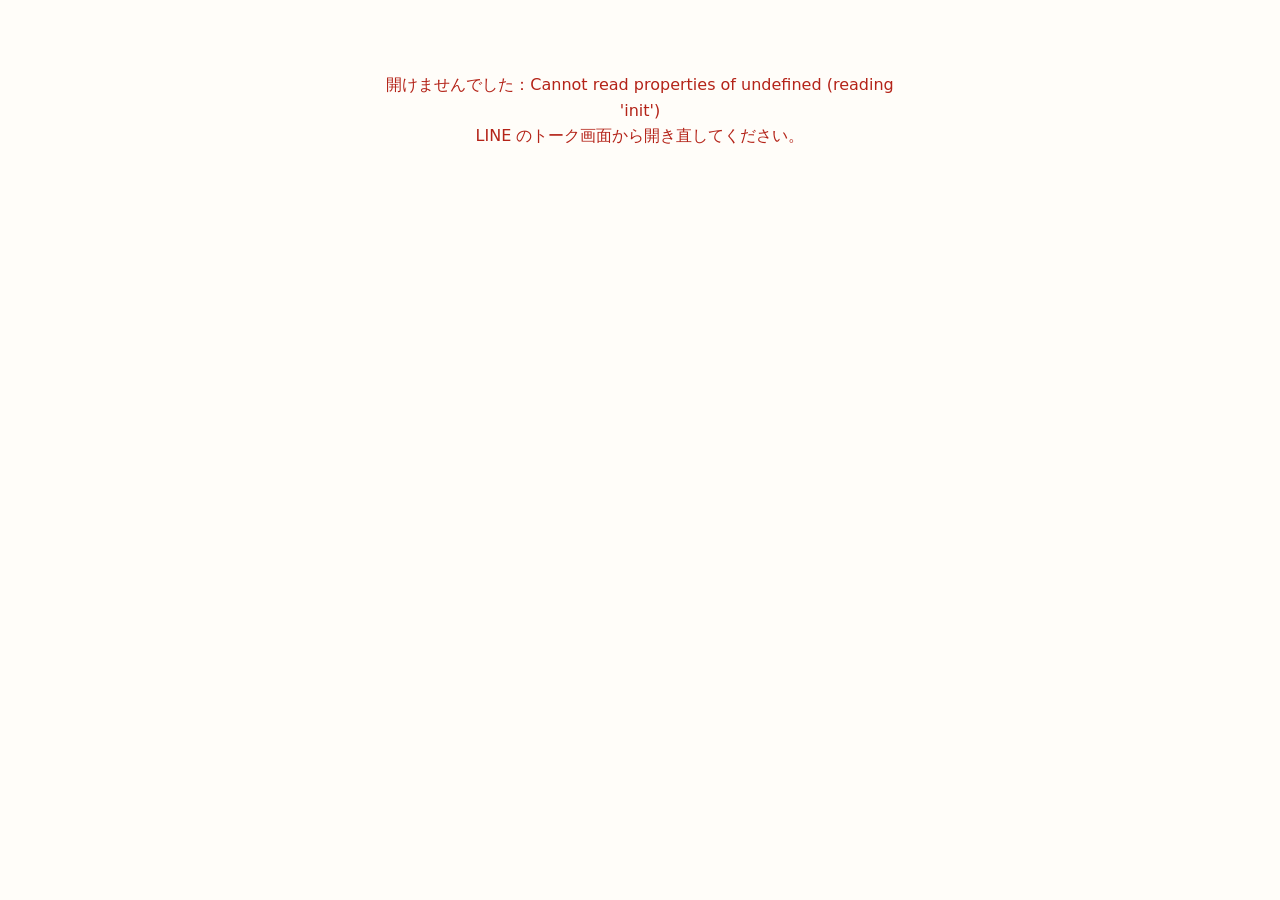
==== web/index.html @ 7856d059 "WEEKDAY SIGNAL：LINE から入力してスプレッドシートに溜める仕組み一式 入力ページ（LIFF）、ボット（Apps Script）、親の画面（Apps Script・Google ログイ" ====
<!doctype html>
<html lang="ja">
<head>
<meta charset="utf-8">
<meta name="viewport" content="width=device-width,initial-scale=1,viewport-fit=cover">
<title>WEEKDAY SIGNAL</title>
<link rel="stylesheet" href="style.css">
</head>
<body>
<main id="app" aria-live="polite">
  <p class="loading">読み込み中…</p>
</main>
<script src="https://static.line-scdn.net/liff/edge/2/sdk.js"></script>
<script src="config.js"></script>
<script src="app.js"></script>
</body>
</html>
---- web/style.css ----
/* 紙のシートの色を曜日ごとに引き継ぐ。指で押しやすい大きさ（44px 以上）を優先 */
:root {
  --ink: #2b2f36; --muted: #6b7280; --line: #e5e7eb; --bg: #fffdf9; --card: #ffffff;
  --accent: #e8798a; --accent-soft: #fde8ec;
  --font: "Hiragino Maru Gothic ProN", "Hiragino Sans", "Noto Sans JP", system-ui, sans-serif;
}
body[data-day="mon"] { --accent: #e8798a; --accent-soft: #fde8ec; }
body[data-day="tue"] { --accent: #4f9fd6; --accent-soft: #e3f1fb; }
body[data-day="wed"] { --accent: #5aa86a; --accent-soft: #e6f4e8; }
body[data-day="thu"] { --accent: #e0a23a; --accent-soft: #fdf1dc; }
body[data-day="fri"] { --accent: #8f78d6; --accent-soft: #eee9fb; }
* { box-sizing: border-box; }
body { margin: 0; background: var(--bg); color: var(--ink); font-family: var(--font); font-size: 16px; line-height: 1.6; }
main { max-width: 560px; margin: 0 auto; padding: 16px 16px calc(96px + env(safe-area-inset-bottom)); }
.loading, .error { padding: 40px 0; text-align: center; color: var(--muted); }
.error { color: #b42318; }
header.day { background: var(--accent-soft); border-radius: 16px; padding: 16px; margin-bottom: 16px; }
header.day .slot { font-size: 13px; font-weight: 700; color: var(--accent); letter-spacing: .06em; }
header.day h1 { margin: 2px 0 0; font-size: 22px; }
header.day .q { margin: 6px 0 0; font-size: 14px; color: var(--muted); }
.daypick { display: flex; gap: 6px; margin: 10px 0 0; flex-wrap: wrap; }
.daypick button { min-width: 44px; min-height: 36px; border: 1px solid var(--line); background: #fff; border-radius: 999px; font: inherit; font-size: 14px; }
.daypick button[aria-pressed="true"] { background: var(--accent); color: #fff; border-color: var(--accent); }
section { background: var(--card); border: 1px solid var(--line); border-radius: 16px; padding: 14px 14px 16px; margin-bottom: 12px; }
section h2 { font-size: 15px; margin: 0 0 10px; display: flex; gap: 8px; align-items: baseline; }
section h2 .n { display: inline-grid; place-items: center; width: 22px; height: 22px; border-radius: 50%; background: var(--accent); color: #fff; font-size: 12px; flex: none; }
section .hint { font-size: 12.5px; color: var(--muted); margin: -6px 0 10px; }
.scale { display: grid; grid-template-columns: 3.2em repeat(5, 1fr); gap: 6px; align-items: center; margin-bottom: 8px; }
.scale span { font-size: 14px; }
.chips { display: flex; flex-wrap: wrap; gap: 8px; }
.chip { position: relative; }
.chip input { position: absolute; opacity: 0; pointer-events: none; }
.chip label, .num label { display: inline-flex; align-items: center; justify-content: center; min-height: 44px; padding: 0 14px; border: 1.5px solid var(--line); border-radius: 999px; background: #fff; font-size: 15px; cursor: pointer; user-select: none; }
.num label { width: 100%; padding: 0; border-radius: 12px; }
.chip input:checked + label, .num input:checked + label { background: var(--accent); border-color: var(--accent); color: #fff; font-weight: 700; }
.chip input:focus-visible + label, .num input:focus-visible + label { outline: 3px solid var(--accent-soft); }
.num { position: relative; }
.num input { position: absolute; opacity: 0; pointer-events: none; }
.list .chip label { width: 100%; justify-content: flex-start; border-radius: 12px; text-align: left; padding: 10px 14px; }
.list { display: grid; gap: 8px; }
textarea, input[type="text"] { width: 100%; font: inherit; border: 1.5px solid var(--line); border-radius: 12px; padding: 10px 12px; background: #fff; }
textarea { min-height: 72px; resize: vertical; }
.keyline { display: grid; grid-template-columns: auto minmax(0, 1fr) auto; align-items: center; gap: 6px; }
.keyline input { width: 100%; }
.morning-quest { background: var(--accent-soft); border-radius: 12px; padding: 10px 12px; font-size: 14px; margin-bottom: 10px; }
.bar { position: fixed; left: 0; right: 0; bottom: 0; padding: 12px 16px calc(12px + env(safe-area-inset-bottom)); background: linear-gradient(transparent, var(--bg) 30%); }
.bar button { display: block; width: 100%; max-width: 560px; margin: 0 auto; min-height: 52px; border: 0; border-radius: 14px; background: var(--accent); color: #fff; font: inherit; font-size: 17px; font-weight: 700; }
.bar button:disabled { opacity: .5; }
.done { text-align: center; padding: 48px 0; }
.done h1 { font-size: 22px; }
.rules { font-size: 12.5px; color: var(--muted); text-align: center; margin: 16px 0 0; }
.stamps { margin-top: 20px; background: var(--accent-soft); border-radius: 14px; padding: 14px; }
.stamps b { font-size: 22px; color: var(--accent); }
.stamps small { color: var(--muted); }
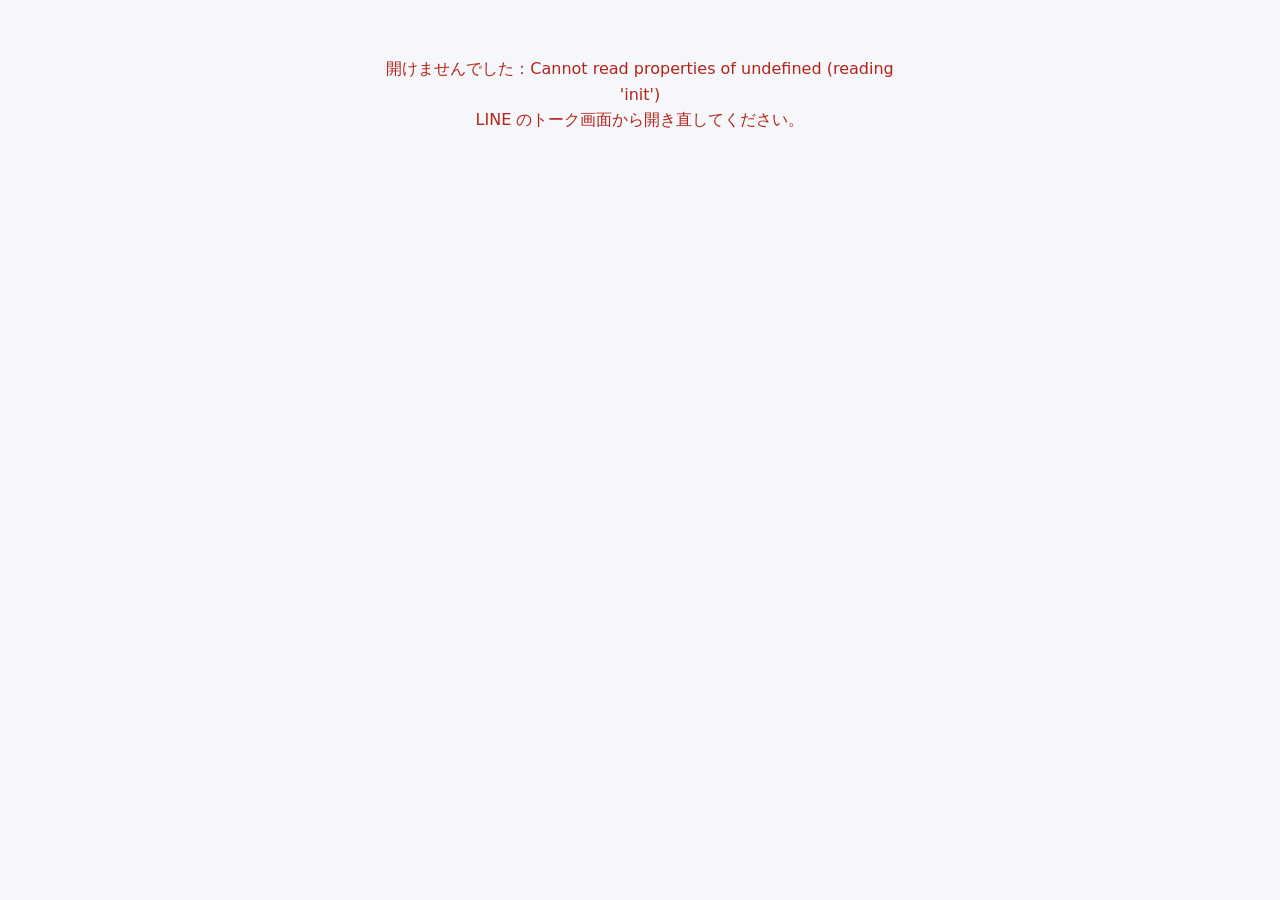
==== commit 412ce828: "アプリ名を Aestus にする - 入力ページ・親の画面のタイトルと見出し、ボットの友だち追加の挨拶、コードの見出し - ワークの名前「WEEKDAY SIGNAL」は残す（入力ページでは Aest" ====
--- a/web/index.html
+++ b/web/index.html
@@ -3,7 +3,7 @@
 <head>
 <meta charset="utf-8">
 <meta name="viewport" content="width=device-width,initial-scale=1,viewport-fit=cover">
-<title>WEEKDAY SIGNAL</title>
+<title>Aestus</title>
 <link rel="stylesheet" href="style.css">
 </head>
 <body>
--- a/web/style.css
+++ b/web/style.css
@@ -1,54 +1,87 @@
-/* 紙のシートの色を曜日ごとに引き継ぐ。指で押しやすい大きさ（44px 以上）を優先 */
+/* Aestus の入力ページ。紙のシート（ワーク「WEEKDAY SIGNAL」）の見た目を引き継ぐ：紺の空と山の帯、曜日の色、朝・夜の帯、丸数字。
+   指で押しやすい大きさ（44px 以上）を優先 */
 :root {
-  --ink: #2b2f36; --muted: #6b7280; --line: #e5e7eb; --bg: #fffdf9; --card: #ffffff;
-  --accent: #e8798a; --accent-soft: #fde8ec;
+  --ink: #1f2635; --muted: #667085; --line: #e3e6ec; --bg: #f6f7fb; --card: #ffffff;
+  --navy: #17223f; --navy-2: #2c3d6b;
+  --accent: #e0566a; --accent-soft: #fde9ec; --accent-ink: #b8384d;
   --font: "Hiragino Maru Gothic ProN", "Hiragino Sans", "Noto Sans JP", system-ui, sans-serif;
 }
-body[data-day="mon"] { --accent: #e8798a; --accent-soft: #fde8ec; }
-body[data-day="tue"] { --accent: #4f9fd6; --accent-soft: #e3f1fb; }
-body[data-day="wed"] { --accent: #5aa86a; --accent-soft: #e6f4e8; }
-body[data-day="thu"] { --accent: #e0a23a; --accent-soft: #fdf1dc; }
-body[data-day="fri"] { --accent: #8f78d6; --accent-soft: #eee9fb; }
+body[data-day="mon"] { --accent: #e0566a; --accent-soft: #fde9ec; --accent-ink: #b8384d; }
+body[data-day="tue"] { --accent: #3b8bd0; --accent-soft: #e4f0fb; --accent-ink: #23679f; }
+body[data-day="wed"] { --accent: #3f9f5c; --accent-soft: #e5f4e9; --accent-ink: #2b7642; }
+body[data-day="thu"] { --accent: #d99a1e; --accent-soft: #fdf2d9; --accent-ink: #94650a; }
+body[data-day="fri"] { --accent: #7b62c9; --accent-soft: #eeeafb; --accent-ink: #5a43a6; }
 * { box-sizing: border-box; }
 body { margin: 0; background: var(--bg); color: var(--ink); font-family: var(--font); font-size: 16px; line-height: 1.6; }
-main { max-width: 560px; margin: 0 auto; padding: 16px 16px calc(96px + env(safe-area-inset-bottom)); }
-.loading, .error { padding: 40px 0; text-align: center; color: var(--muted); }
+main { max-width: 560px; margin: 0 auto; padding: 0 0 calc(96px + env(safe-area-inset-bottom)); }
+.loading, .error { padding: 40px 16px; text-align: center; color: var(--muted); }
 .error { color: #b42318; }
-header.day { background: var(--accent-soft); border-radius: 16px; padding: 16px; margin-bottom: 16px; }
-header.day .slot { font-size: 13px; font-weight: 700; color: var(--accent); letter-spacing: .06em; }
-header.day h1 { margin: 2px 0 0; font-size: 22px; }
-header.day .q { margin: 6px 0 0; font-size: 14px; color: var(--muted); }
-.daypick { display: flex; gap: 6px; margin: 10px 0 0; flex-wrap: wrap; }
-.daypick button { min-width: 44px; min-height: 36px; border: 1px solid var(--line); background: #fff; border-radius: 999px; font: inherit; font-size: 14px; }
-.daypick button[aria-pressed="true"] { background: var(--accent); color: #fff; border-color: var(--accent); }
+
+/* 上の帯：紺の空 → 曜日の色の朝焼け、山並み */
+.hero { position: relative; overflow: hidden; color: #fff; padding: 16px 16px 46px;
+  background: linear-gradient(180deg, var(--navy) 0%, var(--navy-2) 55%, var(--accent) 135%); }
+.hero .brand { display: flex; align-items: baseline; gap: 8px; }
+.hero .brand b { font-size: 17px; font-weight: 800; letter-spacing: .04em; }
+.hero .brand span { font-size: 11px; font-weight: 700; letter-spacing: .14em; opacity: .75; }
+.hero .dayline { display: flex; align-items: baseline; gap: 8px; margin-top: 6px; }
+.hero .dayline .en { font-size: 30px; font-weight: 900; letter-spacing: .02em; line-height: 1; }
+.hero .dayline .ja { font-size: 14px; font-weight: 700; }
+.hero .dayline .date { margin-left: auto; font-size: 13px; opacity: .85; font-variant-numeric: tabular-nums; }
+.hero h1 { margin: 6px 0 0; font-size: 22px; font-weight: 900; letter-spacing: .03em; }
+.hero .theme { margin: 0; font-size: 15px; font-weight: 700; }
+.hero .q { margin: 8px 0 0; font-size: 14px; background: rgba(255,255,255,.14); border-radius: 10px; padding: 6px 10px; display: inline-block; position: relative; z-index: 1; }
+.hero .mtn { position: absolute; left: 0; right: 0; bottom: 0; width: 100%; height: 56px; }
+
+.pickers { padding: 10px 16px 0; display: grid; gap: 8px; }
+.pickers button { min-width: 44px; min-height: 40px; border: 1.5px solid var(--line); background: #fff; color: var(--ink); border-radius: 999px; font: inherit; font-size: 14px; padding: 0 14px; }
+.daypick, .who { display: flex; gap: 6px; flex-wrap: wrap; }
+.daypick button[aria-pressed="true"] { background: var(--accent); color: #fff; border-color: var(--accent); font-weight: 700; }
+.who button { font-weight: 700; }
+.who button[aria-pressed="true"] { background: var(--navy); color: #fff; border-color: var(--navy); }
+.who::before { content: "書く人"; font-size: 12px; color: var(--muted); align-self: center; margin-right: 2px; }
+
+form { padding: 0 16px; }
+/* 朝・夜の帯（シートの「☀ 朝 ANTENNA ON（2〜3分）」） */
+.band { display: flex; align-items: baseline; gap: 8px; margin: 16px 0 10px; padding: 10px 14px; border-radius: 14px; }
+.band b { font-size: 20px; }
+.band .icon { font-size: 20px; }
+.band .en { font-weight: 800; letter-spacing: .06em; font-size: 15px; }
+.band small { color: inherit; opacity: .75; }
+.band.morning { background: var(--accent-soft); color: var(--accent-ink); }
+.band.night { background: var(--navy); color: #fff; }
+
 section { background: var(--card); border: 1px solid var(--line); border-radius: 16px; padding: 14px 14px 16px; margin-bottom: 12px; }
-section h2 { font-size: 15px; margin: 0 0 10px; display: flex; gap: 8px; align-items: baseline; }
-section h2 .n { display: inline-grid; place-items: center; width: 22px; height: 22px; border-radius: 50%; background: var(--accent); color: #fff; font-size: 12px; flex: none; }
+section h2 { font-size: 16px; margin: 0 0 10px; display: flex; gap: 8px; align-items: center; }
+section h2 .n { display: inline-grid; place-items: center; width: 24px; height: 24px; border-radius: 50%; background: var(--accent); color: #fff; font-size: 13px; flex: none; }
+body[data-slot="night"] section h2 .n { background: var(--navy); }
+section h2.plain { font-size: 14px; color: var(--accent-ink); }
+section.motto { border: 1.5px dashed var(--accent); background: var(--accent-soft); }
 section .hint { font-size: 12.5px; color: var(--muted); margin: -6px 0 10px; }
-.scale { display: grid; grid-template-columns: 3.2em repeat(5, 1fr); gap: 6px; align-items: center; margin-bottom: 8px; }
-.scale span { font-size: 14px; }
+.scale { display: grid; grid-template-columns: 5.6em repeat(5, 1fr); gap: 6px; align-items: center; margin-bottom: 8px; }
+.scale span { font-size: 15px; font-weight: 700; line-height: 1.2; }
+.scale small { display: block; font-size: 11px; color: var(--muted); font-weight: 400; }
 .chips { display: flex; flex-wrap: wrap; gap: 8px; }
-.chip { position: relative; }
-.chip input { position: absolute; opacity: 0; pointer-events: none; }
+.chip, .num { position: relative; }
+.chip input, .num input { position: absolute; opacity: 0; pointer-events: none; }
 .chip label, .num label { display: inline-flex; align-items: center; justify-content: center; min-height: 44px; padding: 0 14px; border: 1.5px solid var(--line); border-radius: 999px; background: #fff; font-size: 15px; cursor: pointer; user-select: none; }
-.num label { width: 100%; padding: 0; border-radius: 12px; }
+.num label { width: 100%; padding: 0; border-radius: 50%; aspect-ratio: 1; min-height: 40px; max-width: 48px; margin: 0 auto; }
 .chip input:checked + label, .num input:checked + label { background: var(--accent); border-color: var(--accent); color: #fff; font-weight: 700; }
-.chip input:focus-visible + label, .num input:focus-visible + label { outline: 3px solid var(--accent-soft); }
-.num { position: relative; }
-.num input { position: absolute; opacity: 0; pointer-events: none; }
+.chip input:focus-visible + label, .num input:focus-visible + label { outline: 3px solid var(--accent-soft); outline-offset: 1px; }
+.list { display: grid; gap: 8px; }
 .list .chip label { width: 100%; justify-content: flex-start; border-radius: 12px; text-align: left; padding: 10px 14px; }
-.list { display: grid; gap: 8px; }
-textarea, input[type="text"] { width: 100%; font: inherit; border: 1.5px solid var(--line); border-radius: 12px; padding: 10px 12px; background: #fff; }
+textarea, input[type="text"] { width: 100%; font: inherit; border: 1.5px solid var(--line); border-radius: 12px; padding: 10px 12px; background: #fff; color: var(--ink); }
 textarea { min-height: 72px; resize: vertical; }
-.keyline { display: grid; grid-template-columns: auto minmax(0, 1fr) auto; align-items: center; gap: 6px; }
-.keyline input { width: 100%; }
+.blankline, .own { display: grid; grid-template-columns: auto minmax(0, 1fr) auto; align-items: center; gap: 6px; font-weight: 700; }
+.own { grid-template-columns: auto minmax(0, 1fr); margin-top: 10px; font-weight: 400; font-size: 14px; }
 .morning-quest { background: var(--accent-soft); border-radius: 12px; padding: 10px 12px; font-size: 14px; margin-bottom: 10px; }
 .bar { position: fixed; left: 0; right: 0; bottom: 0; padding: 12px 16px calc(12px + env(safe-area-inset-bottom)); background: linear-gradient(transparent, var(--bg) 30%); }
-.bar button { display: block; width: 100%; max-width: 560px; margin: 0 auto; min-height: 52px; border: 0; border-radius: 14px; background: var(--accent); color: #fff; font: inherit; font-size: 17px; font-weight: 700; }
+.bar button { display: block; width: 100%; max-width: 528px; margin: 0 auto; min-height: 52px; border: 0; border-radius: 14px; background: var(--accent); color: #fff; font: inherit; font-size: 17px; font-weight: 800; }
+body[data-slot="night"] .bar button { background: var(--navy); }
 .bar button:disabled { opacity: .5; }
-.done { text-align: center; padding: 48px 0; }
+.done { text-align: center; padding: 48px 16px; }
 .done h1 { font-size: 22px; }
+.done .again { min-height: 44px; border: 1.5px solid var(--navy); background: #fff; color: var(--navy); border-radius: 999px; padding: 0 18px; font: inherit; font-weight: 700; }
 .rules { font-size: 12.5px; color: var(--muted); text-align: center; margin: 16px 0 0; }
 .stamps { margin-top: 20px; background: var(--accent-soft); border-radius: 14px; padding: 14px; }
-.stamps b { font-size: 22px; color: var(--accent); }
+.stamps b { font-size: 22px; color: var(--accent-ink); }
 .stamps small { color: var(--muted); }
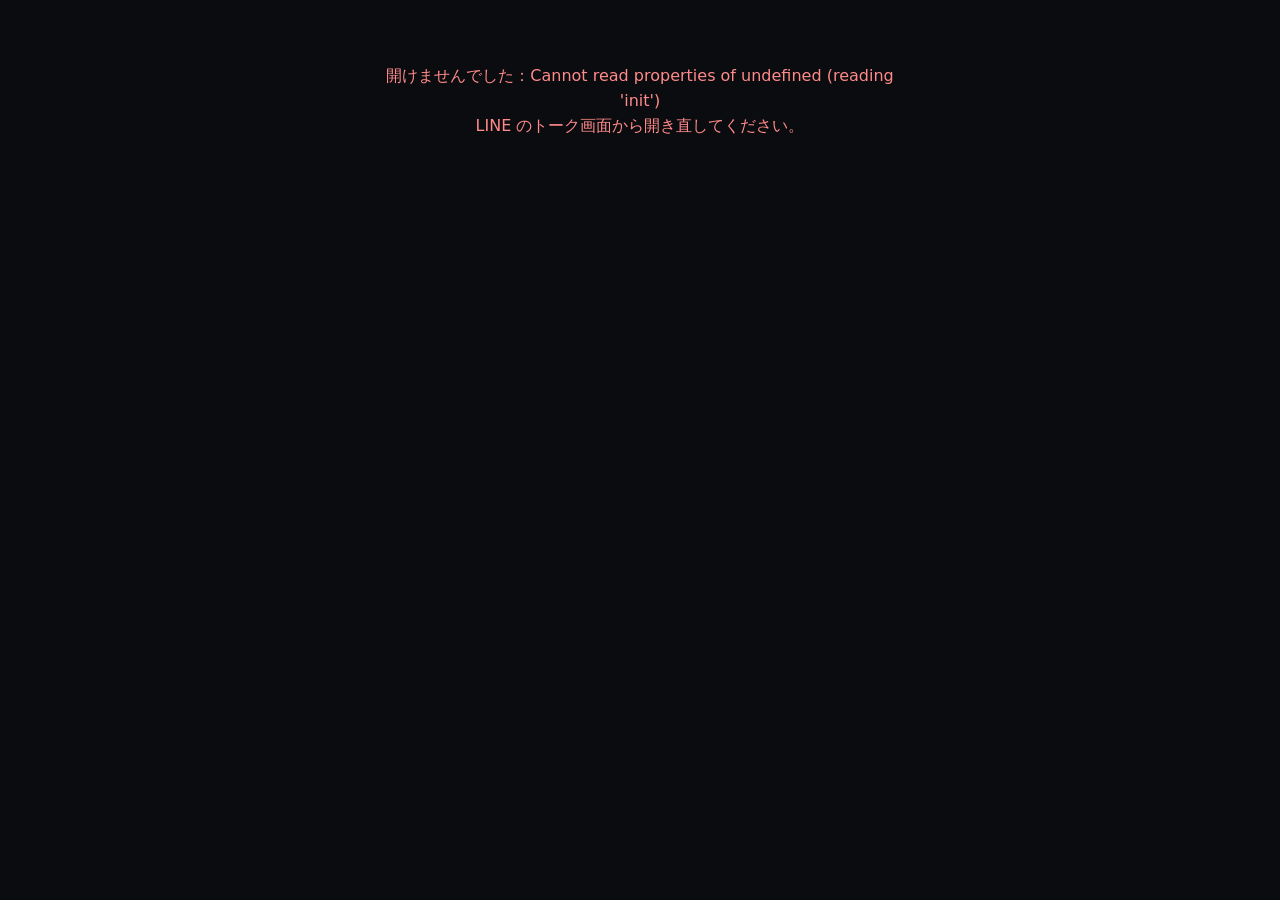
==== commit c5d37451: "案3（アスリートログ・黒基調）の見本 入力ページを、黒地・曜日の1色・英字のタグ（WARM-UP / COOL-DOWN、READINESS、DRILL…）に作り替えた見本。 1〜5 はつながったメー" ====
--- a/web/index.html
+++ b/web/index.html
@@ -2,16 +2,18 @@
 <html lang="ja">
 <head>
 <meta charset="utf-8">
+<meta name="theme-color" content="#0a0c0f">
 <meta name="viewport" content="width=device-width,initial-scale=1,viewport-fit=cover">
 <title>Aestus</title>
-<link rel="stylesheet" href="style.css">
+<link rel="stylesheet" href="style.css?v=__V__">
 </head>
 <body>
 <main id="app" aria-live="polite">
   <p class="loading">読み込み中…</p>
 </main>
 <script src="https://static.line-scdn.net/liff/edge/2/sdk.js"></script>
-<script src="config.js"></script>
-<script src="app.js"></script>
+<!-- ?v= は公開のたびに変わる（pages.yml が書き換える）。LINE の中のブラウザが古い config.js を使い続けないように -->
+<script src="config.js?v=__V__"></script>
+<script src="app.js?v=__V__"></script>
 </body>
 </html>
--- a/web/style.css
+++ b/web/style.css
@@ -1,87 +1,108 @@
-/* Aestus の入力ページ。紙のシート（ワーク「WEEKDAY SIGNAL」）の見た目を引き継ぐ：紺の空と山の帯、曜日の色、朝・夜の帯、丸数字。
-   指で押しやすい大きさ（44px 以上）を優先 */
+/* Aestus 入力ページ。コンセプトは「トレーニングログ」：黒地、数字と英字のタグで区切る、色は曜日の1色だけ。
+   指で押しやすい大きさ（44px 以上）は保つ */
 :root {
-  --ink: #1f2635; --muted: #667085; --line: #e3e6ec; --bg: #f6f7fb; --card: #ffffff;
-  --navy: #17223f; --navy-2: #2c3d6b;
-  --accent: #e0566a; --accent-soft: #fde9ec; --accent-ink: #b8384d;
-  --font: "Hiragino Maru Gothic ProN", "Hiragino Sans", "Noto Sans JP", system-ui, sans-serif;
+  --bg: #0a0c0f; --surface: #12151a; --surface-2: #181c22; --line: #252b34;
+  --ink: #f3f5f8; --muted: #8e97a5; --dim: #5d6674;
+  --accent: #ff4d61; --on-accent: #0a0c0f;
+  --font: -apple-system, BlinkMacSystemFont, "Hiragino Sans", "Noto Sans JP", "Helvetica Neue", system-ui, sans-serif;
+  color-scheme: dark;
 }
-body[data-day="mon"] { --accent: #e0566a; --accent-soft: #fde9ec; --accent-ink: #b8384d; }
-body[data-day="tue"] { --accent: #3b8bd0; --accent-soft: #e4f0fb; --accent-ink: #23679f; }
-body[data-day="wed"] { --accent: #3f9f5c; --accent-soft: #e5f4e9; --accent-ink: #2b7642; }
-body[data-day="thu"] { --accent: #d99a1e; --accent-soft: #fdf2d9; --accent-ink: #94650a; }
-body[data-day="fri"] { --accent: #7b62c9; --accent-soft: #eeeafb; --accent-ink: #5a43a6; }
+/* 曜日の色は紙のシートの5色を、黒地で映える彩度に上げたもの */
+body[data-day="mon"] { --accent: #ff4d61; }
+body[data-day="tue"] { --accent: #3da5ff; }
+body[data-day="wed"] { --accent: #22e39a; }
+body[data-day="thu"] { --accent: #ffc53d; }
+body[data-day="fri"] { --accent: #a685ff; }
 * { box-sizing: border-box; }
-body { margin: 0; background: var(--bg); color: var(--ink); font-family: var(--font); font-size: 16px; line-height: 1.6; }
-main { max-width: 560px; margin: 0 auto; padding: 0 0 calc(96px + env(safe-area-inset-bottom)); }
-.loading, .error { padding: 40px 16px; text-align: center; color: var(--muted); }
-.error { color: #b42318; }
+html { background: var(--bg); }
+body { margin: 0; background: var(--bg); color: var(--ink); font-family: var(--font); font-size: 16px; line-height: 1.55; -webkit-font-smoothing: antialiased; }
+main { max-width: 560px; margin: 0 auto; padding: 0 0 calc(104px + env(safe-area-inset-bottom)); }
+.loading, .error { padding: 48px 16px; text-align: center; color: var(--muted); }
+.error { color: #ff8a8a; }
 
-/* 上の帯：紺の空 → 曜日の色の朝焼け、山並み */
-.hero { position: relative; overflow: hidden; color: #fff; padding: 16px 16px 46px;
-  background: linear-gradient(180deg, var(--navy) 0%, var(--navy-2) 55%, var(--accent) 135%); }
-.hero .brand { display: flex; align-items: baseline; gap: 8px; }
-.hero .brand b { font-size: 17px; font-weight: 800; letter-spacing: .04em; }
-.hero .brand span { font-size: 11px; font-weight: 700; letter-spacing: .14em; opacity: .75; }
-.hero .dayline { display: flex; align-items: baseline; gap: 8px; margin-top: 6px; }
-.hero .dayline .en { font-size: 30px; font-weight: 900; letter-spacing: .02em; line-height: 1; }
-.hero .dayline .ja { font-size: 14px; font-weight: 700; }
-.hero .dayline .date { margin-left: auto; font-size: 13px; opacity: .85; font-variant-numeric: tabular-nums; }
-.hero h1 { margin: 6px 0 0; font-size: 22px; font-weight: 900; letter-spacing: .03em; }
-.hero .theme { margin: 0; font-size: 15px; font-weight: 700; }
-.hero .q { margin: 8px 0 0; font-size: 14px; background: rgba(255,255,255,.14); border-radius: 10px; padding: 6px 10px; display: inline-block; position: relative; z-index: 1; }
-.hero .mtn { position: absolute; left: 0; right: 0; bottom: 0; width: 100%; height: 56px; }
+/* 見出し：装飾は曜日の色のにじみだけ。朝は明るく、夜は沈める */
+.hero { position: relative; overflow: hidden; padding: 18px 16px 22px; border-bottom: 1px solid var(--line);
+  background: radial-gradient(120% 90% at 100% 0%, color-mix(in srgb, var(--accent) 34%, transparent) 0%, transparent 60%), var(--bg); }
+body[data-slot="night"] .hero { background: radial-gradient(120% 90% at 100% 0%, color-mix(in srgb, var(--accent) 14%, transparent) 0%, transparent 60%), var(--bg); }
+.hero .top { display: flex; justify-content: space-between; align-items: center; gap: 12px; }
+.hero .mark { font-size: 12px; font-weight: 800; letter-spacing: .32em; color: var(--muted); }
+.hero .session { font-size: 12px; font-weight: 800; letter-spacing: .12em; color: var(--accent); display: inline-flex; gap: 8px; align-items: baseline; }
+.hero .session i { font-style: normal; font-weight: 600; letter-spacing: .04em; color: var(--muted); }
+.hero .dayline { display: flex; align-items: baseline; justify-content: space-between; margin-top: 14px; }
+.hero .dayline .en { font-size: 64px; line-height: .9; font-weight: 900; font-style: italic; letter-spacing: -.02em; }
+.hero .dayline .date { font-size: 22px; font-weight: 800; font-style: italic; color: var(--muted); font-variant-numeric: tabular-nums; }
+.hero h1 { margin: 12px 0 0; font-size: 20px; font-weight: 800; letter-spacing: .08em; color: var(--accent); }
+.hero .theme { margin: 4px 0 0; font-size: 14px; color: var(--ink); font-weight: 600; }
+.hero .theme span { display: block; margin-top: 6px; font-weight: 400; color: var(--muted); }
 
-.pickers { padding: 10px 16px 0; display: grid; gap: 8px; }
-.pickers button { min-width: 44px; min-height: 40px; border: 1.5px solid var(--line); background: #fff; color: var(--ink); border-radius: 999px; font: inherit; font-size: 14px; padding: 0 14px; }
-.daypick, .who { display: flex; gap: 6px; flex-wrap: wrap; }
-.daypick button[aria-pressed="true"] { background: var(--accent); color: #fff; border-color: var(--accent); font-weight: 700; }
-.who button { font-weight: 700; }
-.who button[aria-pressed="true"] { background: var(--navy); color: #fff; border-color: var(--navy); }
-.who::before { content: "書く人"; font-size: 12px; color: var(--muted); align-self: center; margin-right: 2px; }
+.pickers { padding: 12px 16px 0; display: grid; gap: 8px; }
+.pickers button { min-height: 40px; border: 1px solid var(--line); background: var(--surface); color: var(--muted); border-radius: 10px; font: inherit; font-size: 13px; font-weight: 800; letter-spacing: .06em; padding: 0 12px; }
+.daypick { display: grid; grid-template-columns: repeat(5, 1fr); gap: 6px; }
+.daypick button[aria-pressed="true"] { background: var(--accent); color: var(--on-accent); border-color: var(--accent); }
+.who { display: flex; gap: 6px; flex-wrap: wrap; align-items: center; }
+.who::before { content: "RECORDING AS"; font-size: 11px; font-weight: 800; letter-spacing: .14em; color: var(--dim); margin-right: 4px; }
+.who button { color: var(--ink); letter-spacing: 0; }
+.who button[aria-pressed="true"] { border-color: var(--ink); background: var(--ink); color: var(--bg); }
 
-form { padding: 0 16px; }
-/* 朝・夜の帯（シートの「☀ 朝 ANTENNA ON（2〜3分）」） */
-.band { display: flex; align-items: baseline; gap: 8px; margin: 16px 0 10px; padding: 10px 14px; border-radius: 14px; }
-.band b { font-size: 20px; }
-.band .icon { font-size: 20px; }
-.band .en { font-weight: 800; letter-spacing: .06em; font-size: 15px; }
-.band small { color: inherit; opacity: .75; }
-.band.morning { background: var(--accent-soft); color: var(--accent-ink); }
-.band.night { background: var(--navy); color: #fff; }
+form { padding: 4px 16px 0; }
+section { background: var(--surface); border: 1px solid var(--line); border-radius: 14px; padding: 14px; margin-top: 12px; }
+section header { display: flex; gap: 10px; align-items: baseline; }
+section .no { font-size: 12px; font-weight: 800; color: var(--dim); font-variant-numeric: tabular-nums; }
+section .tag { font-size: 11px; font-weight: 800; letter-spacing: .16em; color: var(--accent); }
+section h2 { margin: 4px 0 10px; font-size: 17px; font-weight: 800; }
+section .hint { font-size: 12.5px; color: var(--muted); margin: -6px 0 12px; }
 
-section { background: var(--card); border: 1px solid var(--line); border-radius: 16px; padding: 14px 14px 16px; margin-bottom: 12px; }
-section h2 { font-size: 16px; margin: 0 0 10px; display: flex; gap: 8px; align-items: center; }
-section h2 .n { display: inline-grid; place-items: center; width: 24px; height: 24px; border-radius: 50%; background: var(--accent); color: #fff; font-size: 13px; flex: none; }
-body[data-slot="night"] section h2 .n { background: var(--navy); }
-section h2.plain { font-size: 14px; color: var(--accent-ink); }
-section.motto { border: 1.5px dashed var(--accent); background: var(--accent-soft); }
-section .hint { font-size: 12.5px; color: var(--muted); margin: -6px 0 10px; }
-.scale { display: grid; grid-template-columns: 5.6em repeat(5, 1fr); gap: 6px; align-items: center; margin-bottom: 8px; }
-.scale span { font-size: 15px; font-weight: 700; line-height: 1.2; }
-.scale small { display: block; font-size: 11px; color: var(--muted); font-weight: 400; }
+/* 1〜5 はつながったメーター */
+.scale { display: grid; grid-template-columns: 4.6em minmax(0, 1fr); gap: 10px; align-items: center; margin-bottom: 10px; }
+.scale:last-child { margin-bottom: 0; }
+.scale > span { font-size: 15px; font-weight: 700; line-height: 1.2; }
+.scale small { display: block; font-size: 11px; color: var(--dim); font-weight: 600; }
+.seg { display: grid; grid-template-columns: repeat(5, 1fr); border: 1px solid var(--line); border-radius: 10px; overflow: hidden; background: var(--surface-2); }
+.seg input { position: absolute; opacity: 0; pointer-events: none; }
+.seg label { display: grid; place-items: center; min-height: 44px; font-weight: 800; font-variant-numeric: tabular-nums; color: var(--muted); border-left: 1px solid var(--line); cursor: pointer; }
+.seg label:first-of-type { border-left: 0; }
+.seg input:checked + label { background: var(--accent); color: var(--on-accent); }
+.seg input:focus-visible + label { outline: 2px solid var(--ink); outline-offset: -2px; }
+
 .chips { display: flex; flex-wrap: wrap; gap: 8px; }
-.chip, .num { position: relative; }
-.chip input, .num input { position: absolute; opacity: 0; pointer-events: none; }
-.chip label, .num label { display: inline-flex; align-items: center; justify-content: center; min-height: 44px; padding: 0 14px; border: 1.5px solid var(--line); border-radius: 999px; background: #fff; font-size: 15px; cursor: pointer; user-select: none; }
-.num label { width: 100%; padding: 0; border-radius: 50%; aspect-ratio: 1; min-height: 40px; max-width: 48px; margin: 0 auto; }
-.chip input:checked + label, .num input:checked + label { background: var(--accent); border-color: var(--accent); color: #fff; font-weight: 700; }
-.chip input:focus-visible + label, .num input:focus-visible + label { outline: 3px solid var(--accent-soft); outline-offset: 1px; }
+.chip { position: relative; }
+.chip input { position: absolute; opacity: 0; pointer-events: none; }
+.chip label { display: inline-flex; align-items: center; min-height: 44px; padding: 0 14px; border: 1px solid var(--line); border-radius: 10px; background: var(--surface-2); color: var(--ink); font-size: 15px; font-weight: 600; cursor: pointer; user-select: none; }
+.chip input:checked + label { background: var(--accent); border-color: var(--accent); color: var(--on-accent); font-weight: 800; }
+.chip input:focus-visible + label { outline: 2px solid var(--ink); outline-offset: 2px; }
 .list { display: grid; gap: 8px; }
-.list .chip label { width: 100%; justify-content: flex-start; border-radius: 12px; text-align: left; padding: 10px 14px; }
-textarea, input[type="text"] { width: 100%; font: inherit; border: 1.5px solid var(--line); border-radius: 12px; padding: 10px 12px; background: #fff; color: var(--ink); }
-textarea { min-height: 72px; resize: vertical; }
-.blankline, .own { display: grid; grid-template-columns: auto minmax(0, 1fr) auto; align-items: center; gap: 6px; font-weight: 700; }
-.own { grid-template-columns: auto minmax(0, 1fr); margin-top: 10px; font-weight: 400; font-size: 14px; }
-.morning-quest { background: var(--accent-soft); border-radius: 12px; padding: 10px 12px; font-size: 14px; margin-bottom: 10px; }
-.bar { position: fixed; left: 0; right: 0; bottom: 0; padding: 12px 16px calc(12px + env(safe-area-inset-bottom)); background: linear-gradient(transparent, var(--bg) 30%); }
-.bar button { display: block; width: 100%; max-width: 528px; margin: 0 auto; min-height: 52px; border: 0; border-radius: 14px; background: var(--accent); color: #fff; font: inherit; font-size: 17px; font-weight: 800; }
-body[data-slot="night"] .bar button { background: var(--navy); }
+.list .chip label { width: 100%; padding: 10px 14px; }
+
+textarea, input[type="text"] { width: 100%; font: inherit; border: 1px solid var(--line); border-radius: 10px; padding: 11px 12px; background: var(--bg); color: var(--ink); }
+textarea::placeholder, input::placeholder { color: var(--dim); }
+textarea:focus, input[type="text"]:focus { outline: none; border-color: var(--accent); }
+textarea { min-height: 84px; resize: vertical; }
+.blankline, .own { display: grid; grid-template-columns: auto minmax(0, 1fr) auto; align-items: center; gap: 8px; font-weight: 800; }
+.own { grid-template-columns: auto minmax(0, 1fr); margin-top: 10px; font-weight: 600; font-size: 13px; color: var(--muted); }
+.morning-quest { border-left: 3px solid var(--accent); background: var(--surface-2); border-radius: 0 10px 10px 0; padding: 8px 12px; font-size: 14px; margin-bottom: 12px; }
+.morning-quest span { display: block; font-size: 11px; font-weight: 800; letter-spacing: .12em; color: var(--muted); }
+.rules { font-size: 12px; color: var(--dim); text-align: center; margin: 18px 0 0; }
+
+.bar { position: fixed; left: 0; right: 0; bottom: 0; padding: 12px 16px calc(12px + env(safe-area-inset-bottom)); background: linear-gradient(transparent, var(--bg) 35%); }
+.bar button { display: flex; align-items: center; justify-content: center; gap: 10px; width: 100%; max-width: 528px; margin: 0 auto; min-height: 54px; border: 0; border-radius: 12px; background: var(--accent); color: var(--on-accent); font: inherit; font-size: 17px; font-weight: 800; }
+.bar button span { font-size: 12px; letter-spacing: .14em; opacity: .7; }
 .bar button:disabled { opacity: .5; }
-.done { text-align: center; padding: 48px 16px; }
-.done h1 { font-size: 22px; }
-.done .again { min-height: 44px; border: 1.5px solid var(--navy); background: #fff; color: var(--navy); border-radius: 999px; padding: 0 18px; font: inherit; font-weight: 700; }
-.rules { font-size: 12.5px; color: var(--muted); text-align: center; margin: 16px 0 0; }
-.stamps { margin-top: 20px; background: var(--accent-soft); border-radius: 14px; padding: 14px; }
-.stamps b { font-size: 22px; color: var(--accent-ink); }
-.stamps small { color: var(--muted); }
+
+/* 送信後：数字を大きく、今月の積み上がりをマス目で */
+.done { padding: 40px 16px; }
+.done .kicker { font-size: 12px; font-weight: 800; letter-spacing: .16em; color: var(--accent); margin: 0; }
+.done h1 { font-size: 30px; font-weight: 900; margin: 8px 0 0; }
+.done .stats { display: grid; grid-template-columns: 1fr 1fr; gap: 12px; margin-top: 18px; }
+.done .stats div { background: var(--surface); border: 1px solid var(--line); border-radius: 14px; padding: 14px; }
+.done .stats b { display: block; font-size: 52px; line-height: 1; font-weight: 900; font-style: italic; font-variant-numeric: tabular-nums; }
+.done .stats b small { font-size: 20px; color: var(--muted); font-style: normal; }
+.done .stats span { font-size: 12px; color: var(--muted); font-weight: 700; }
+.done .grid { display: grid; grid-template-columns: repeat(5, 1fr); gap: 6px; margin-top: 14px; }
+.done .grid b { font-size: 11px; font-weight: 800; color: var(--dim); text-align: center; letter-spacing: .1em; }
+.done .grid i { aspect-ratio: 2.4; border-radius: 6px; background: var(--surface-2); border: 1px solid var(--line); font-style: normal; font-size: 11px; font-weight: 700; color: var(--dim); padding: 3px 6px; font-variant-numeric: tabular-nums; }
+.done .grid i.on { color: var(--on-accent); }
+.done .grid i.on { background: var(--accent); border-color: var(--accent); }
+.done .grid i.future { opacity: .35; }
+.done .grid i.pad { visibility: hidden; }
+.done .note { font-size: 13px; color: var(--muted); margin-top: 14px; }
+.done .again { margin-top: 18px; min-height: 48px; width: 100%; border: 1px solid var(--line); background: var(--surface); color: var(--ink); border-radius: 12px; font: inherit; font-weight: 800; }
